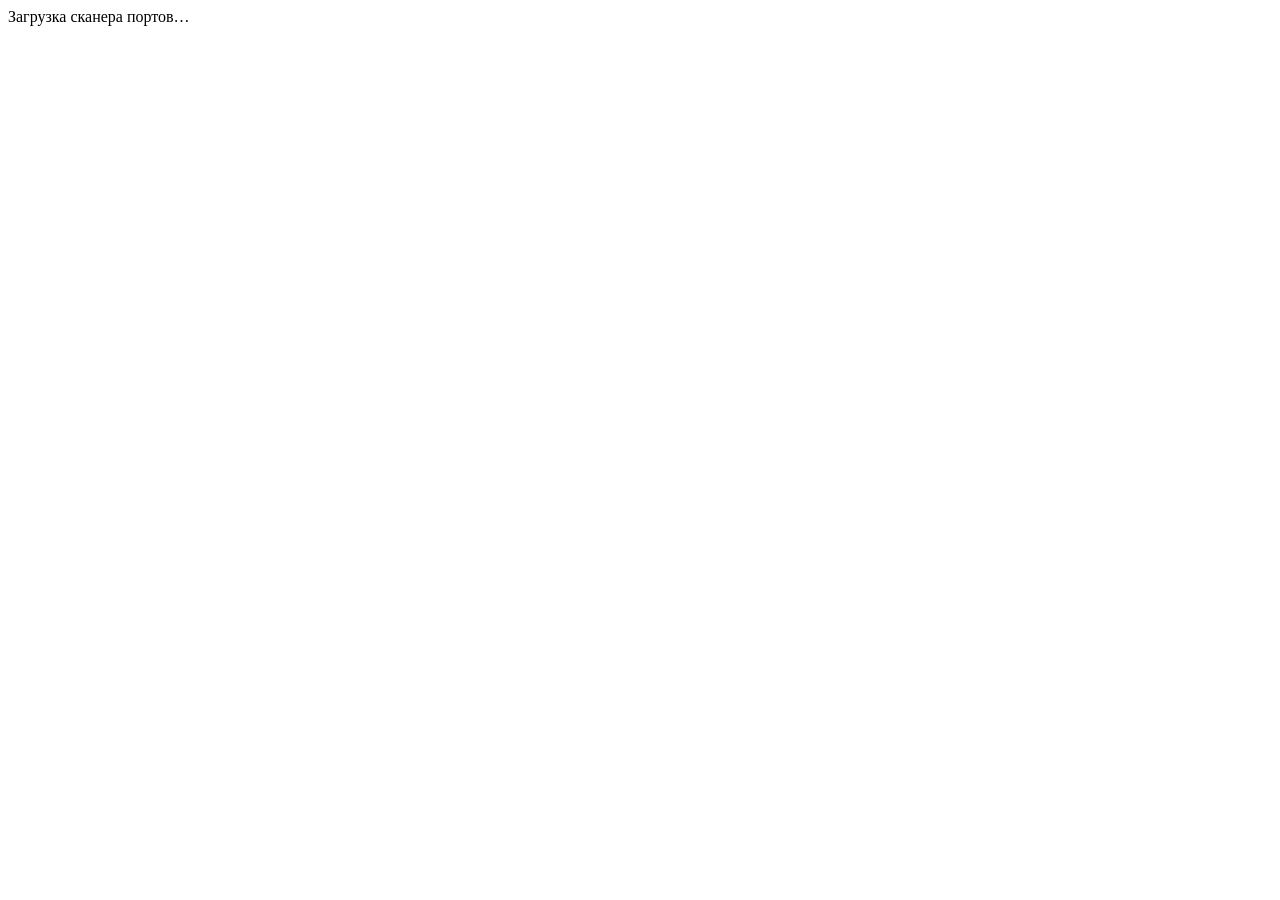
==== src/PortScanner.Maui/wwwroot/index.html @ 88b734bc "v1.3.0: Android-приложение (MAUI Blazor Hybrid) и exe одним файлом - src/PortScanner.Maui — приложен" ====
<!DOCTYPE html>
<html lang="ru" class="dark">

<head>
    <meta charset="utf-8" />
    <meta name="viewport" content="width=device-width, initial-scale=1.0, maximum-scale=1.0, user-scalable=no" />
    <title>Сканер портов</title>
    <base href="./" />
    <link rel="stylesheet" href="css/app.css" />
    <link rel="icon" type="image/x-icon" href="favicon.ico" />
    <script>
        // Тема до отрисовки, чтобы не было вспышки светлой темы
        (function () {
            var t = null;
            try { t = localStorage.getItem("portscan-theme"); } catch (e) { }
            if (t !== "dark" && t !== "light") t = "dark";
            if (t === "dark") document.documentElement.classList.add("dark");
            else document.documentElement.classList.remove("dark");
        })();
        window.getTheme = function () {
            try { return localStorage.getItem("portscan-theme") || "dark"; } catch (e) { return "dark"; }
        };
        window.setTheme = function (t) {
            if (t === "dark") document.documentElement.classList.add("dark");
            else document.documentElement.classList.remove("dark");
            try { localStorage.setItem("portscan-theme", t); } catch (e) { }
        };

        // F1 и Esc обрабатываются на уровне окна, включая поля ввода.
        window.portScannerHelp = (function () {
            var reference = null;
            function onKeyDown(event) {
                if (!reference) return;
                if (event.key === "F1") {
                    event.preventDefault();
                    event.stopPropagation();
                    reference.invokeMethodAsync("ShowHelpFromHotkey");
                } else if (event.key === "Escape") {
                    reference.invokeMethodAsync("CloseHelpFromHotkey");
                }
            }
            return {
                init: function (dotNetReference) {
                    if (reference) window.removeEventListener("keydown", onKeyDown, true);
                    reference = dotNetReference;
                    window.addEventListener("keydown", onKeyDown, true);
                },
                dispose: function () {
                    window.removeEventListener("keydown", onKeyDown, true);
                    reference = null;
                }
            };
        })();
    </script>
</head>

<body>
    <div id="app">
        <div class="loading-screen">
            <div class="spinner"></div>
            <div>Загрузка сканера портов…</div>
        </div>
    </div>
    <script src="_framework/blazor.webview.js"></script>
</body>

</html>
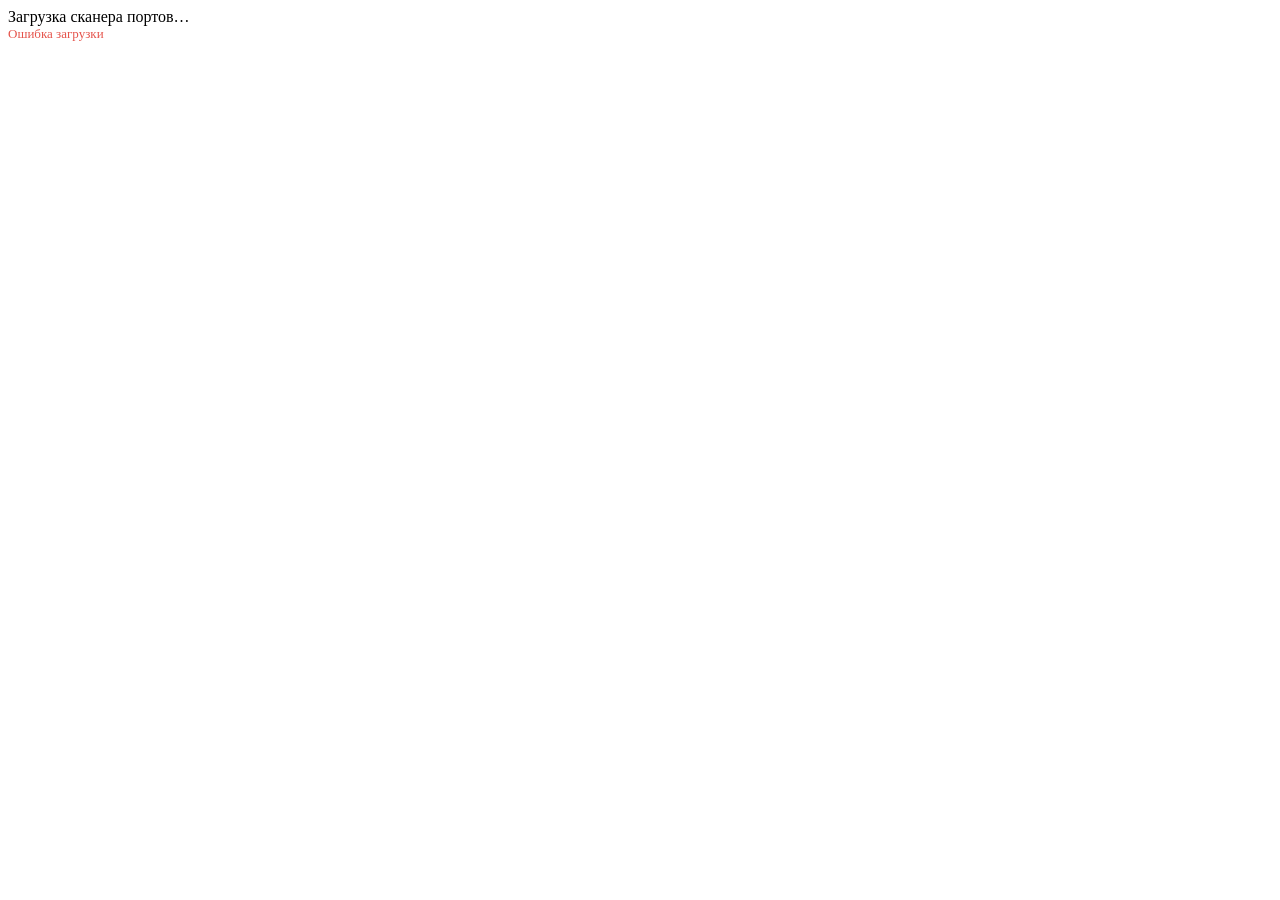
==== commit 61b1d543: "v1.4.9: Android — исправлено зависание на экране загрузки - Причина: гонка BlazorWebView на Android " ====
--- a/src/PortScanner.Maui/wwwroot/index.html
+++ b/src/PortScanner.Maui/wwwroot/index.html
@@ -52,6 +52,24 @@
             };
         })();
     </script>
+    <script>
+        // Если Blazor не стартовал — показываем ошибку вместо бесконечного спиннера.
+        // Как только Blazor отрисует приложение, этот экран будет заменён и надпись исчезнет.
+        (function () {
+            function show(msg) {
+                var el = document.getElementById('boot-error');
+                if (!el) return;
+                el.style.display = 'block';
+                el.textContent += msg + '\n';
+            }
+            window.addEventListener('error', function (e) {
+                show((e.message || 'Ошибка загрузки') + (e.filename ? ' (' + e.filename + ':' + e.lineno + ')' : ''));
+            }, true);
+            window.addEventListener('unhandledrejection', function (e) {
+                show('Promise: ' + (e.reason && e.reason.message ? e.reason.message : e.reason));
+            });
+        })();
+    </script>
 </head>
 
 <body>
@@ -59,6 +77,7 @@
         <div class="loading-screen">
             <div class="spinner"></div>
             <div>Загрузка сканера портов…</div>
+            <div id="boot-error" style="display:none;max-width:85%;color:#e5534b;font-size:13px;text-align:left;white-space:pre-wrap;"></div>
         </div>
     </div>
     <script src="_framework/blazor.webview.js"></script>
